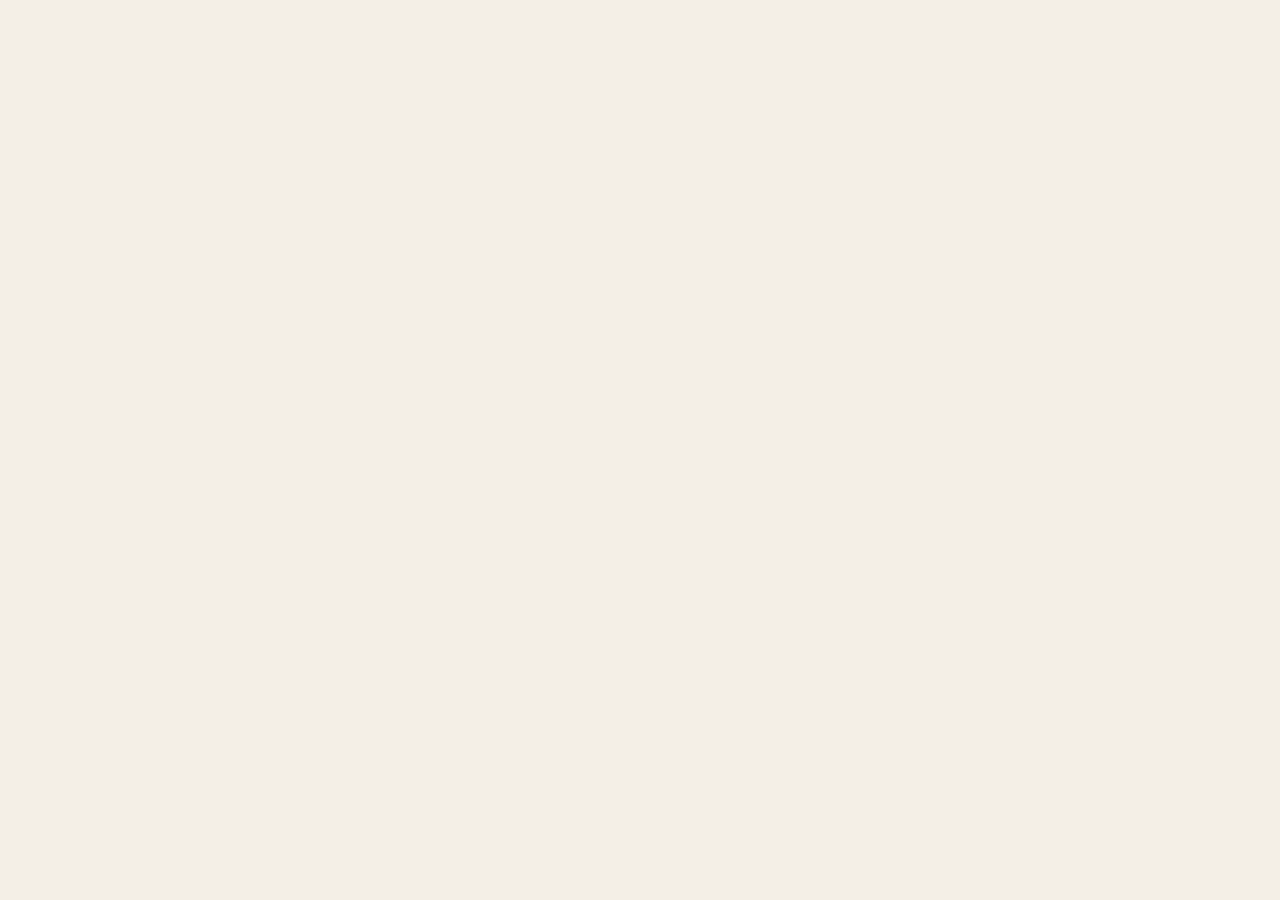
==== app/index.html @ 87060738 "Trip Brochure: an offline itinerary app kit — the brochure page, a standalone builder, a sample trip" ====
<!doctype html>
<html lang="en">
<head>
<meta charset="utf-8">
<meta name="viewport" content="width=device-width, initial-scale=1, viewport-fit=cover">
<meta name="color-scheme" content="light dark">
<meta name="theme-color" content="#f4efe6">
<title>Trip</title>
<link rel="manifest" href="manifest.webmanifest">
<link rel="apple-touch-icon" href="icon.png">
<meta name="apple-mobile-web-app-capable" content="yes">
<meta name="apple-mobile-web-app-status-bar-style" content="black-translucent">
<link rel="stylesheet" href="fonts.css">
<link rel="stylesheet" href="app.css">
</head>
<body>
<header id="bar" aria-hidden="true">
  <button id="bar-title" type="button"></button>
  <button id="bar-today" type="button" hidden>Now</button>
</header>
<main id="app"></main>
<div id="viewer" hidden role="dialog" aria-modal="true">
  <div class="v-top">
    <div class="v-head"><div class="v-kicker"></div><div class="v-title"></div></div>
    <button class="v-close" type="button" aria-label="Close">
      <svg viewBox="0 0 24 24" width="22" height="22"><path d="M6 6l12 12M18 6L6 18" stroke="currentColor" stroke-width="2" stroke-linecap="round"/></svg>
    </button>
  </div>
  <div class="v-body"></div>
</div>
<div id="toast" hidden></div>
<div id="driver" hidden role="dialog" aria-modal="true"></div>
<script src="data.js"></script>
<script src="app.js"></script>
</body>
</html>
---- app/fonts.css ----
/* latin-ext */
@font-face {
  font-family: 'Instrument Serif';
  font-style: italic;
  font-weight: 400;
  font-display: swap;
  src: url(fonts/instrument-59d106aa7a.woff2) format('woff2');
  unicode-range: U+0100-02BA, U+02BD-02C5, U+02C7-02CC, U+02CE-02D7, U+02DD-02FF, U+0304, U+0308, U+0329, U+1D00-1DBF, U+1E00-1E9F, U+1EF2-1EFF, U+2020, U+20A0-20AB, U+20AD-20C4, U+2113, U+2C60-2C7F, U+A720-A7FF;
}
/* latin */
@font-face {
  font-family: 'Instrument Serif';
  font-style: italic;
  font-weight: 400;
  font-display: swap;
  src: url(fonts/instrument-4168286656.woff2) format('woff2');
  unicode-range: U+0000-00FF, U+0131, U+0152-0153, U+02BB-02BC, U+02C6, U+02DA, U+02DC, U+0304, U+0308, U+0329, U+2000-206F, U+20AC, U+2122, U+2191, U+2193, U+2212, U+2215, U+FEFF, U+FFFD;
}
/* latin-ext */
@font-face {
  font-family: 'Instrument Serif';
  font-style: normal;
  font-weight: 400;
  font-display: swap;
  src: url(fonts/instrument-7cd6b87146.woff2) format('woff2');
  unicode-range: U+0100-02BA, U+02BD-02C5, U+02C7-02CC, U+02CE-02D7, U+02DD-02FF, U+0304, U+0308, U+0329, U+1D00-1DBF, U+1E00-1E9F, U+1EF2-1EFF, U+2020, U+20A0-20AB, U+20AD-20C4, U+2113, U+2C60-2C7F, U+A720-A7FF;
}
/* latin */
@font-face {
  font-family: 'Instrument Serif';
  font-style: normal;
  font-weight: 400;
  font-display: swap;
  src: url(fonts/instrument-03435c642a.woff2) format('woff2');
  unicode-range: U+0000-00FF, U+0131, U+0152-0153, U+02BB-02BC, U+02C6, U+02DA, U+02DC, U+0304, U+0308, U+0329, U+2000-206F, U+20AC, U+2122, U+2191, U+2193, U+2212, U+2215, U+FEFF, U+FFFD;
}

@font-face {
  font-family: 'Shippori Mincho';
  font-style: normal;
  font-weight: 600;
  font-display: swap;
  src: url(fonts/mincho-fd8d58bfab.woff2) format('woff2');
  unicode-range: U+4eac, U+56fd, U+5927, U+5948, U+65c5, U+65e5, U+672c, U+6771, U+6839, U+7bb1, U+826f, U+90fd, U+962a, U+97d3;
}

@font-face {
  font-family: 'Nanum Myeongjo';
  font-style: normal;
  font-weight: 700;
  font-display: swap;
  src: url(fonts/myeongjo-f2c684f9a2.woff2) format('woff2');
  unicode-range: U+1100, U+1109, U+110b, U+1112, U+1161, U+1165, U+116e, U+11a8, U+11ab, U+11af, U+ac00-ac01, U+ac04, U+ac08, U+ac70-ac71, U+ac74, U+ac78, U+ad6c-ad6d, U+ad70, U+ad74, U+c0ac-c0ad, U+c0b0, U+c0b4, U+c11c-c11d, U+c120, U+c124, U+c218-c219, U+c21c, U+c220, U+c544-c545, U+c548, U+c54c, U+c5b4-c5b5, U+c5b8, U+c5bc, U+c6b0-c6b1, U+c6b4, U+c6b8, U+d558-d559, U+d55c, U+d560, U+d5c8-d5c9, U+d5cc, U+d5d0, U+d6c4-d6c5, U+d6c8, U+d6cc;
}
---- app/app.css ----
/* Japan & Korea — the family's itinerary as a printed travel brochure: washi paper, ink, one vermilion accent,
   a serif for the headlines and the system's own sans for everything you read on the day. */
:root {
  --paper: #f4efe6; --paper-2: #ece5d8; --card: #fbf8f2; --ink: #1d1a16; --ink-2: #55504a; --ink-3: #8a8378; --rule: #ddd3c2;
  --accent: #b8432c; --good: #4d7a55; --shadow: 0 1px 2px rgba(60, 40, 10, .06), 0 8px 24px -12px rgba(60, 40, 10, .18);
  --serif: "Instrument Serif", ui-serif, "Iowan Old Style", Georgia, serif;
  --sans: -apple-system, BlinkMacSystemFont, "SF Pro Text", system-ui, "Segoe UI", Roboto, sans-serif;
  --mincho: "Shippori Mincho", "Hiragino Mincho ProN", "Yu Mincho", serif;
  --myeongjo: "Nanum Myeongjo", "AppleMyungjo", serif;
  --gutter: 20px; --top: env(safe-area-inset-top, 0px);
  color-scheme: light;
}
@media (prefers-color-scheme: dark) {
  :root { --paper: #141311; --paper-2: #1c1a17; --card: #1d1b18; --ink: #efe9df; --ink-2: #bdb5a8; --ink-3: #8a8378; --rule: #34302a;
          --accent: #e0694f; --good: #7fb487; --shadow: 0 1px 2px rgba(0,0,0,.3), 0 10px 28px -14px rgba(0,0,0,.7); color-scheme: dark; }
}
* { box-sizing: border-box; }
html { -webkit-text-size-adjust: 100%; background: var(--paper); }
body { margin: 0; background: var(--paper); color: var(--ink); font: 16px/1.5 var(--sans); -webkit-font-smoothing: antialiased;
       -webkit-tap-highlight-color: transparent; overflow-x: hidden; }
button { font: inherit; color: inherit; background: none; border: 0; padding: 0; cursor: pointer; }
a { color: inherit; }
img { display: block; max-width: 100%; }
.wrap { max-width: 720px; margin: 0 auto; padding: 0 var(--gutter); }
.kicker { font: 600 11px/1.3 var(--sans); letter-spacing: .16em; text-transform: uppercase; color: var(--ink-3); }

/* --- the cover ------------------------------------------------------------------------------------------------ */
.cover { position: relative; height: 100vh; height: 100svh; min-height: 620px; max-height: 1100px; color: #fff; overflow: hidden; background: #2a1d14; }
.cover img { position: absolute; inset: 0; width: 100%; height: 100%; object-fit: cover; transform: scale(1.04); animation: drift 24s ease-out forwards; }
@keyframes drift { to { transform: scale(1); } }
.cover::after { content: ""; position: absolute; inset: 0;
  background: linear-gradient(180deg, rgba(20,12,6,.45) 0%, rgba(20,12,6,0) 22%, rgba(20,12,6,0) 42%, rgba(20,12,6,.55) 70%, rgba(20,12,6,.86) 100%); }
.cover .in { position: absolute; left: 0; right: 0; bottom: 0; z-index: 1; padding: 0 var(--gutter) calc(28px + env(safe-area-inset-bottom, 0px)); max-width: 760px; margin: 0 auto; }
.cover .top { position: absolute; z-index: 1; top: calc(var(--top) + 18px); left: var(--gutter); right: var(--gutter); display: flex; justify-content: space-between; align-items: flex-start; }
.cover .top .kicker { color: rgba(255,255,255,.86); }
.cover .seal { font: 600 15px/1 var(--mincho); writing-mode: vertical-rl; letter-spacing: .3em; color: #fff; background: var(--accent); padding: 10px 6px; border-radius: 3px;
               box-shadow: 0 4px 14px rgba(0,0,0,.25); }
.cover h1 { font: 400 clamp(58px, 17vw, 112px)/.9 var(--serif); letter-spacing: -.02em; margin: 0 0 14px; text-shadow: 0 2px 30px rgba(0,0,0,.35); }
.cover h1 i { font-style: italic; color: #f3d9b8; }
.cover .dates { font: 400 21px/1.3 var(--serif); font-style: italic; color: rgba(255,255,255,.92); margin-bottom: 4px; }
.cover .who { font-size: 14px; color: rgba(255,255,255,.78); letter-spacing: .02em; }
.status { display: inline-flex; align-items: center; gap: 8px; margin-top: 18px; padding: 8px 14px 8px 12px; border-radius: 999px; font-size: 14px; font-weight: 600;
          background: rgba(255,255,255,.16); -webkit-backdrop-filter: blur(14px) saturate(1.4); backdrop-filter: blur(14px) saturate(1.4); border: 1px solid rgba(255,255,255,.28); }
.status::before { content: ""; width: 8px; height: 8px; border-radius: 50%; background: #ffb38a; box-shadow: 0 0 0 4px rgba(255,179,138,.25); }
.route { display: flex; margin: 26px 0 0; padding: 18px 0 0; border-top: 1px solid rgba(255,255,255,.22); gap: 0; list-style: none; }
.route li { flex: 1 1 0; min-width: 0; position: relative; }
.route button { display: block; width: 100%; text-align: left; color: #fff; padding-right: 6px; }
.route .n { font: 400 22px/1 var(--serif); display: block; white-space: nowrap; overflow: hidden; text-overflow: ellipsis; }
.route .d { font-size: 11px; letter-spacing: .08em; text-transform: uppercase; color: rgba(255,255,255,.7); }
.route li::before { content: ""; display: block; width: 7px; height: 7px; border-radius: 50%; background: var(--c); margin-bottom: 9px; box-shadow: 0 0 0 3px rgba(255,255,255,.18); }

/* --- the bar that follows you down ------------------------------------------------------------------------------- */
#bar { position: fixed; z-index: 20; top: 0; left: 0; right: 0; padding: calc(var(--top) + 8px) var(--gutter) 10px; display: flex; align-items: center; gap: 12px;
       background: color-mix(in srgb, var(--paper) 82%, transparent); -webkit-backdrop-filter: blur(18px) saturate(1.6); backdrop-filter: blur(18px) saturate(1.6);
       border-bottom: 1px solid color-mix(in srgb, var(--rule) 70%, transparent); transform: translateY(-110%); transition: transform .35s cubic-bezier(.2,.8,.2,1); }
#bar.on { transform: none; }
#bar-title { font: 400 22px/1.1 var(--serif); text-align: left; flex: 1; min-width: 0; white-space: nowrap; overflow: hidden; text-overflow: ellipsis; }
#bar-title small { font: 500 12px var(--sans); color: var(--ink-3); margin-left: 8px; letter-spacing: .02em; }
#bar-today { font-size: 13px; font-weight: 600; padding: 7px 14px; border-radius: 999px; background: var(--ink); color: var(--paper); }

/* --- an introduction under the cover ----------------------------------------------------------------------------- */
.intro { padding-top: 44px; padding-bottom: 10px; }      /* top and bottom only: the sides are .wrap's gutter */
.intro p { font: 400 25px/1.32 var(--serif); margin: 0; color: var(--ink); }
.intro p em { color: var(--accent); }
.glance { display: grid; grid-template-columns: repeat(3, 1fr); gap: 1px; margin: 28px 0 0; background: var(--rule); border: 1px solid var(--rule); border-radius: 14px; overflow: hidden; }
.glance div { background: var(--card); padding: 14px 12px; }
.glance b { display: block; font: 400 30px/1 var(--serif); }
.glance span { font-size: 12px; color: var(--ink-3); }

/* --- a city: its chapter ---------------------------------------------------------------------------------------- */
.chapter { padding-top: 56px; }
.hero { position: relative; margin: 0; height: min(62vh, 520px); min-height: 360px; overflow: hidden; color: #fff; background: var(--c); }
.hero img { position: absolute; inset: 0; width: 100%; height: 100%; object-fit: cover; }
.hero::after { content: ""; position: absolute; inset: 0; background: linear-gradient(180deg, rgba(0,0,0,0) 35%, rgba(0,0,0,.18) 55%, rgba(0,0,0,.72) 100%); }
.hero .in { position: absolute; z-index: 1; left: 0; right: 0; bottom: 0; padding: 0 var(--gutter) 24px; max-width: 760px; margin: 0 auto; }
.hero .kicker { color: rgba(255,255,255,.85); margin-bottom: 8px; }
.hero h2 { font: 400 clamp(56px, 16vw, 96px)/.92 var(--serif); margin: 0; letter-spacing: -.015em; text-shadow: 0 2px 24px rgba(0,0,0,.3); }
.hero .sub { font: italic 400 19px/1.3 var(--serif); color: rgba(255,255,255,.9); margin-top: 6px; }
.hero .native { position: absolute; z-index: 1; right: calc(var(--gutter) - 4px); top: 22px; writing-mode: vertical-rl; font: 600 40px/1 var(--mincho); letter-spacing: .12em;
                color: rgba(255,255,255,.92); text-shadow: 0 2px 18px rgba(0,0,0,.35); }
.hero .native.ko { font-family: var(--myeongjo); writing-mode: horizontal-tb; font-size: 34px; letter-spacing: .04em; }
.hero .nights { position: absolute; z-index: 1; left: var(--gutter); top: 22px; font-size: 12px; font-weight: 600; letter-spacing: .08em; text-transform: uppercase; padding: 6px 11px;
                border-radius: 999px; background: rgba(0,0,0,.28); -webkit-backdrop-filter: blur(10px); backdrop-filter: blur(10px); border: 1px solid rgba(255,255,255,.25); }
.lede { font: 400 22px/1.38 var(--serif); margin: 26px 0 0; }
.lede::first-letter { font-size: 1.05em; }

/* the hotel, as a card with a ribbon in the city's colour */
.stay { margin: 26px 0 6px; background: var(--card); border-radius: 18px; box-shadow: var(--shadow); padding: 20px 20px 18px; position: relative; overflow: hidden; }
.stay::before { content: ""; position: absolute; left: 0; top: 0; bottom: 0; width: 4px; background: var(--c); }
.stay h3 { font: 400 27px/1.1 var(--serif); margin: 6px 0 4px; }
.stay .room { color: var(--ink-2); font-size: 15px; }
.stay .blurb { color: var(--ink-2); font-size: 15px; margin: 10px 0 0; }
.stay .dates { display: flex; gap: 24px; margin-top: 16px; padding-top: 14px; border-top: 1px solid var(--rule); }
.stay .dates b { display: block; font: 400 22px/1.1 var(--serif); }
.stay .dates span { font-size: 12px; color: var(--ink-3); letter-spacing: .04em; text-transform: uppercase; }

/* --- getting there: the journeys between cities ------------------------------------------------------------------ */
.journey { padding-top: 54px; }
.journey .band { display: flex; align-items: center; gap: 14px; }
.journey .band .ico { flex: none; width: 46px; height: 46px; border-radius: 50%; display: grid; place-items: center; color: var(--paper); background: var(--ink); }
.journey .band .ico svg { width: 22px; height: 22px; }
.journey h2 { font: 400 34px/1.05 var(--serif); margin: 2px 0 0; }

/* --- a day ------------------------------------------------------------------------------------------------------ */
.day { margin-top: 34px; scroll-margin-top: calc(var(--top) + 64px); }
.dayhead { display: flex; align-items: baseline; gap: 12px; padding-bottom: 10px; border-bottom: 1px solid var(--ink); }
.dayhead .num { font: 400 15px/1 var(--serif); font-style: italic; color: var(--accent); white-space: nowrap; }
.dayhead h3 { font: 400 25px/1.1 var(--serif); margin: 0; flex: 1; }
.dayhead .today { font-size: 11px; font-weight: 700; letter-spacing: .1em; text-transform: uppercase; color: var(--paper); background: var(--accent); padding: 3px 8px; border-radius: 4px; }
.day.past { opacity: .62; }

/* --- an event --------------------------------------------------------------------------------------------------- */
.ev { scroll-margin-top: calc(var(--top) + 64px); display: grid; grid-template-columns: 62px 1fr; gap: 0 14px; padding: 20px 0; border-bottom: 1px solid var(--rule); position: relative; }
.ev:last-child { border-bottom: 0; }
.ev .main { min-width: 0; }
.ev .time { font-variant-numeric: tabular-nums; padding-top: 3px; }
.ev .time b { display: block; font-size: 16px; font-weight: 650; letter-spacing: -.01em; }
.ev .time b small { font-size: 10px; font-weight: 600; letter-spacing: .04em; margin-left: 1px; color: var(--ink-2); }
.ev .time span { display: block; font-size: 12px; color: var(--ink-3); margin-top: 2px; }
.ev .time .ico { margin-top: 10px; width: 26px; height: 26px; border-radius: 50%; display: grid; place-items: center; background: var(--paper-2); color: var(--c, var(--ink-2)); }
.ev .time .ico svg { width: 15px; height: 15px; }
.ev .pic { grid-column: 2; margin: 0 0 14px; border-radius: 14px; overflow: hidden; aspect-ratio: 3 / 2; background: var(--paper-2); }
.ev .pic img { width: 100%; height: 100%; object-fit: cover; }
.ev h4 { font: 600 18px/1.28 var(--sans); letter-spacing: -.01em; margin: 0; }
.ev .place { font-size: 14px; color: var(--ink-3); margin-top: 3px; }
.ev .place a { text-decoration: none; color: inherit; border-bottom: 1px dotted var(--ink-3); }
.ev .blurb { font-size: 15px; color: var(--ink-2); margin: 9px 0 0; }
.ev .tags { display: flex; gap: 6px; flex-wrap: wrap; align-items: center; margin-top: 10px; }
.tag { font-size: 11px; font-weight: 650; letter-spacing: .06em; text-transform: uppercase; padding: 3px 8px; border-radius: 5px; color: var(--ink-2); background: var(--paper-2); }
.tag.booked { color: var(--good); background: color-mix(in srgb, var(--good) 13%, transparent); }
.tag.critical { color: var(--accent); background: color-mix(in srgb, var(--accent) 12%, transparent); }
.dir { margin-left: auto; display: inline-flex; align-items: center; gap: 6px; padding: 5px 12px 5px 9px; border-radius: 999px; font-size: 13px; font-weight: 600;
       text-decoration: none; color: var(--ink); background: var(--card); border: 1px solid var(--rule); box-shadow: 0 1px 2px rgba(60,40,10,.06); }
.dir svg { width: 17px; height: 17px; color: #1a73e8; flex: none; }
.dir:active { transform: scale(.97); background: var(--paper-2); }
.stay .go { margin-top: 14px; display: flex; } .stay .go .go-ways { margin-left: 0; }
.go-ways { margin-left: auto; display: inline-flex; gap: 6px; flex-wrap: wrap; justify-content: flex-end; }
.go-ways .dir { margin-left: 0; }
.dir.alt { font-weight: 550; color: var(--ink-2); padding: 5px 11px; }
/* offline: a little map, and the place in its own script */
.where { margin: 16px 0 0; border-radius: 14px; overflow: hidden; background: var(--card); border: 1px solid color-mix(in srgb, var(--rule) 70%, transparent); box-shadow: var(--shadow); }
.where .map { display: block; aspect-ratio: 32 / 15; background: var(--paper-2); }
.where .map img { width: 100%; height: 100%; object-fit: cover; }
@media (prefers-color-scheme: dark) { .where .map img { filter: brightness(.86) contrast(1.05); } }
.where .local { display: flex; align-items: center; gap: 12px; padding: 11px 14px 12px; }
.where .local div { flex: 1; min-width: 0; }
.where .local span { display: block; font-size: 10.5px; font-weight: 650; letter-spacing: .1em; text-transform: uppercase; color: var(--ink-3); }
.where .local b { display: block; font: 600 17px/1.3 var(--mincho); margin-top: 2px; }
.where .local b:lang(ko) { font-family: var(--myeongjo); }
.where .local small { display: block; font-size: 12.5px; color: var(--ink-2); margin-top: 2px; line-height: 1.35; }
.where .show { flex: none; font-size: 12.5px; font-weight: 650; padding: 7px 12px; border-radius: 999px; background: var(--ink); color: var(--paper); }
#driver { position: fixed; inset: 0; z-index: 60; background: #fff; color: #111; display: flex; align-items: center; justify-content: center; padding: 28px; }
#driver[hidden] { display: none; }
#driver .x { position: absolute; top: calc(var(--top) + 12px); right: 16px; width: 44px; height: 44px; border-radius: 50%; background: #eee; font-size: 28px; line-height: 1; color: #333; }
#driver .card { text-align: center; max-width: 640px; }
#driver b { display: block; font: 700 clamp(34px, 11vw, 64px)/1.2 "Hiragino Sans", "Apple SD Gothic Neo", system-ui, sans-serif; }
#driver p { font: 500 clamp(19px, 5.5vw, 28px)/1.45 "Hiragino Sans", "Apple SD Gothic Neo", system-ui, sans-serif; margin: 18px 0 0; }
#driver small { display: block; margin-top: 18px; font-size: 15px; color: #777; }
#driver .please { margin-top: 30px; font: 600 22px/1.3 "Hiragino Sans", "Apple SD Gothic Neo", system-ui, sans-serif; color: #b8432c; }
.tag.now { color: var(--paper); background: var(--accent); }
.ev.now::before, .ev.next::before { content: ""; position: absolute; left: -12px; top: 22px; bottom: 22px; width: 3px; border-radius: 2px; background: var(--accent); }
.ev.next::before { background: color-mix(in srgb, var(--accent) 40%, transparent); }
.ev.done { opacity: .55; }

/* facts: label above value, two to a row where there is room */
.facts { display: grid; grid-template-columns: repeat(auto-fill, minmax(118px, 1fr)); gap: 12px 16px; margin: 14px 0 0; padding: 14px 0 0; border-top: 1px dashed var(--rule); }
.facts div { min-width: 0; }
.facts dt { font-size: 10.5px; font-weight: 650; letter-spacing: .1em; text-transform: uppercase; color: var(--ink-3); }
.facts dd { margin: 2px 0 0; font-size: 14.5px; line-height: 1.35; overflow-wrap: anywhere; }
.facts .wide { grid-column: 1 / -1; }
.facts .code { white-space: normal; overflow-wrap: anywhere; font: 600 14px/1.35 ui-monospace, "SF Mono", Menlo, monospace; letter-spacing: .02em; text-align: left; }
.facts .code::after { content: " ⧉"; color: var(--ink-3); font-weight: 400; }
.notes { margin-top: 12px; font-size: 13.5px; color: var(--ink-3); }
.notes summary { cursor: pointer; list-style: none; font-weight: 600; font-size: 12px; letter-spacing: .06em; text-transform: uppercase; }
.notes summary::-webkit-details-marker { display: none; }
.notes summary::before { content: "＋ "; }
.notes[open] summary::before { content: "－ "; }
.notes p { white-space: pre-wrap; margin: 8px 0 0; color: var(--ink-2); }

/* the confirmations, as a row of little papers */
.docs { display: flex; gap: 10px; overflow-x: auto; margin: 14px calc(-1 * var(--gutter)) 0 0; padding: 2px var(--gutter) 6px 0; scrollbar-width: none; -webkit-overflow-scrolling: touch; }
.docs::-webkit-scrollbar { display: none; }
.doc { flex: none; width: 128px; text-align: left; background: var(--card); border-radius: 10px; box-shadow: var(--shadow); overflow: hidden; border: 1px solid color-mix(in srgb, var(--rule) 60%, transparent); }
.doc .t { height: 116px; background: #fff center top / cover no-repeat; border-bottom: 1px solid var(--rule); }
.doc .mail { height: 116px; padding: 12px 11px; background: linear-gradient(180deg, #fff, #f8f5ef); color: #2a2622; display: flex; flex-direction: column; gap: 6px; border-bottom: 1px solid var(--rule); }
.doc .mail svg { width: 20px; height: 20px; color: var(--accent); flex: none; }
.doc .mail b { font-size: 11.5px; line-height: 1.3; display: -webkit-box; -webkit-line-clamp: 4; -webkit-box-orient: vertical; overflow: hidden; font-weight: 600; }
.doc .cap { padding: 7px 10px 8px; font-size: 11.5px; line-height: 1.3; color: var(--ink-2); white-space: nowrap; overflow: hidden; text-overflow: ellipsis; }

/* --- the end page ------------------------------------------------------------------------------------------------ */
.end { margin-top: 80px; padding: 56px 0 calc(48px + env(safe-area-inset-bottom, 0px)); background: var(--paper-2); text-align: center; }
.end .mark { font: 600 30px/1 var(--mincho); color: var(--accent); letter-spacing: .2em; }
.end h2 { font: 400 40px/1.05 var(--serif); margin: 14px 0 6px; }
.end p { color: var(--ink-2); margin: 0; }
.end .credits { margin: 36px auto 0; max-width: 560px; text-align: left; font-size: 12px; color: var(--ink-3); columns: 2 220px; column-gap: 24px; }
.end .credits div { break-inside: avoid; margin-bottom: 6px; }
.end .build { margin-top: 26px; font-size: 12px; color: var(--ink-3); }
.end .build button { text-decoration: underline; text-underline-offset: 2px; }

/* --- the dock: the route at the bottom of the screen, a rider on its line --------------------------------------- */
#dock { position: fixed; z-index: 25; left: 50%; bottom: calc(10px + env(safe-area-inset-bottom, 0px)); width: min(calc(100% - 24px), 540px); height: 64px;
        transform: translate(-50%, 140%) scale(.96); opacity: 0; pointer-events: none; border-radius: 22px;
        background: color-mix(in srgb, var(--card) 86%, transparent); -webkit-backdrop-filter: blur(22px) saturate(1.7); backdrop-filter: blur(22px) saturate(1.7);
        border: 1px solid color-mix(in srgb, var(--rule) 80%, transparent);
        box-shadow: 0 1px 0 rgba(255,255,255,.5) inset, 0 18px 40px -16px rgba(40, 25, 5, .38), 0 4px 12px -6px rgba(40, 25, 5, .18);
        transition: transform .55s cubic-bezier(.2, .9, .25, 1.15), opacity .3s ease; }
#dock.on { transform: translate(-50%, 0) scale(1); opacity: 1; pointer-events: auto; }
#dock ol { list-style: none; margin: 0; padding: 0 6px; display: flex; height: 100%; position: relative; }
#dock li { flex: 1 1 0; min-width: 0; }
#dock li button { width: 100%; height: 100%; display: flex; flex-direction: column; align-items: center; padding-top: 15px; }
#dock li i { width: 9px; height: 9px; border-radius: 50%; background: var(--paper); border: 2px solid var(--c); transition: transform .35s cubic-bezier(.2,.9,.25,1.3), background .3s; }
#dock li span { margin-top: 8px; font: 400 17px/1 var(--serif); color: var(--ink-3); white-space: nowrap; transition: color .3s, transform .35s cubic-bezier(.2,.9,.25,1.3); }
#dock li.here span { color: var(--ink); transform: translateY(-1px) scale(1.06); }
#dock li.here i { background: var(--c); transform: scale(1.35); }
/* the dock enters with its stops one after another */
#dock li { opacity: 0; transform: translateY(8px); transition: opacity .4s ease, transform .5s cubic-bezier(.2,.9,.25,1.2); }
#dock.on li { opacity: 1; transform: none; }
#dock.on li:nth-child(2) { transition-delay: .04s; } #dock.on li:nth-child(3) { transition-delay: .08s; }
#dock.on li:nth-child(4) { transition-delay: .12s; } #dock.on li:nth-child(5) { transition-delay: .16s; } #dock.on li:nth-child(6) { transition-delay: .2s; }
#dock .track { position: absolute; top: 19.5px; height: 2px; border-radius: 1px; background: color-mix(in srgb, var(--ink-3) 28%, transparent); }
#dock .fill { position: absolute; left: 0; top: 0; bottom: 0; width: 0; border-radius: 1px; background-repeat: no-repeat; }
#dock .rider { position: absolute; z-index: 1; left: 0; top: 20.5px; width: 0; height: 0; will-change: transform; pointer-events: none; }
#dock .rider .ico { position: absolute; left: -6px; top: -6px; width: 12px; height: 12px; border-radius: 50%; display: grid; place-items: center;
                     background: var(--c); color: #fff; box-shadow: 0 0 0 3px color-mix(in srgb, var(--c) 22%, transparent);
                     transition: all .35s cubic-bezier(.2,.9,.25,1.3); overflow: hidden; }
#dock .rider .ico svg { width: 14px; height: 14px; opacity: 0; transform: scale(.4); transition: opacity .25s, transform .35s cubic-bezier(.2,.9,.25,1.3); }
#dock .rider.moving .ico { left: -13px; top: -13px; width: 26px; height: 26px; background: var(--ink); color: var(--paper);
                           box-shadow: 0 0 0 3px color-mix(in srgb, var(--card) 85%, transparent), 0 4px 10px -2px rgba(0,0,0,.3); }
#dock .rider.moving .ico svg { opacity: 1; transform: none; animation: swap .4s cubic-bezier(.2,.9,.25,1.4); }
@keyframes swap { from { opacity: 0; transform: scale(.3) rotate(-20deg); } }      /* a change of vehicle pops in */
.end { padding-bottom: calc(110px + env(safe-area-inset-bottom, 0px)); }
@media (prefers-reduced-motion: reduce) { #dock, #dock li, #dock .rider .ico, #dock li span { transition: none; } }

/* --- the viewer: one confirmation, full screen -------------------------------------------------------------------- */
#viewer { position: fixed; inset: 0; z-index: 40; background: var(--paper); display: flex; flex-direction: column; animation: up .28s cubic-bezier(.2,.8,.2,1); }
@keyframes up { from { transform: translateY(24px); opacity: 0; } }
#viewer[hidden] { display: none; }
.v-top { display: flex; align-items: center; gap: 12px; padding: calc(var(--top) + 10px) var(--gutter) 12px; border-bottom: 1px solid var(--rule); background: var(--paper); }
.v-head { flex: 1; min-width: 0; }
.v-kicker { font-size: 11px; font-weight: 650; letter-spacing: .12em; text-transform: uppercase; color: var(--ink-3); white-space: nowrap; overflow: hidden; text-overflow: ellipsis; }
.v-title { font: 400 21px/1.2 var(--serif); white-space: nowrap; overflow: hidden; text-overflow: ellipsis; }
.v-close { flex: none; width: 38px; height: 38px; border-radius: 50%; display: grid; place-items: center; background: var(--paper-2); }
.v-body { flex: 1; overflow: auto; -webkit-overflow-scrolling: touch; padding: 16px 0 calc(30px + env(safe-area-inset-bottom, 0px)); }
.v-body .frame { margin: 0 var(--gutter) 16px; background: #fff; border-radius: 12px; overflow: hidden; box-shadow: var(--shadow); position: relative; }
.v-body iframe { border: 0; display: block; transform-origin: 0 0; background: #fff; }
.v-body .page { margin: 0 var(--gutter) 16px; border-radius: 12px; overflow: hidden; box-shadow: var(--shadow); background: #fff; }
.v-body .page img { width: 100%; }
.v-body .page.zoom { overflow: auto; }
.v-body .page.zoom img { width: 220%; max-width: none; }
.v-body .lang { display: flex; margin: 0 var(--gutter) 14px; padding: 3px; border-radius: 12px; background: var(--paper-2); }
.v-body .lang button { flex: 1; padding: 8px 10px; border-radius: 9px; font-size: 14px; font-weight: 600; color: var(--ink-2); }
.v-body .lang button small { font-weight: 500; color: var(--ink-3); margin-left: 3px; }
.v-body .lang button.on { background: var(--card); color: var(--ink); box-shadow: 0 1px 3px rgba(0,0,0,.12); }
.v-body .meta { margin: 4px var(--gutter) 0; font-size: 13px; color: var(--ink-3); }
.v-body .meta a { color: var(--ink-2); }
.v-body .label { margin: 4px var(--gutter) 10px; }

#toast { position: fixed; z-index: 50; left: 50%; bottom: calc(24px + env(safe-area-inset-bottom, 0px)); transform: translateX(-50%); background: var(--ink); color: var(--paper);
         padding: 11px 16px; border-radius: 14px; font-size: 14px; font-weight: 550; box-shadow: 0 10px 30px rgba(0,0,0,.25); display: flex; gap: 14px; align-items: center; max-width: calc(100% - 32px); }
#toast[hidden] { display: none; }
#toast button { color: var(--accent); font-weight: 700; filter: brightness(1.4); }

@media (min-width: 760px) {
  :root { --gutter: 32px; }
  .ev { grid-template-columns: 84px 1fr; }
  .ev.has-pic .main { display: grid; grid-template-columns: minmax(0, 1fr) 236px; column-gap: 22px; align-content: start; }
  .ev.has-pic .main > * { grid-column: 1; }
  .ev.has-pic .main > .pic { grid-column: 2; grid-row: 1 / span 12; margin: 4px 0 0; aspect-ratio: 4 / 3; align-self: start; }
}
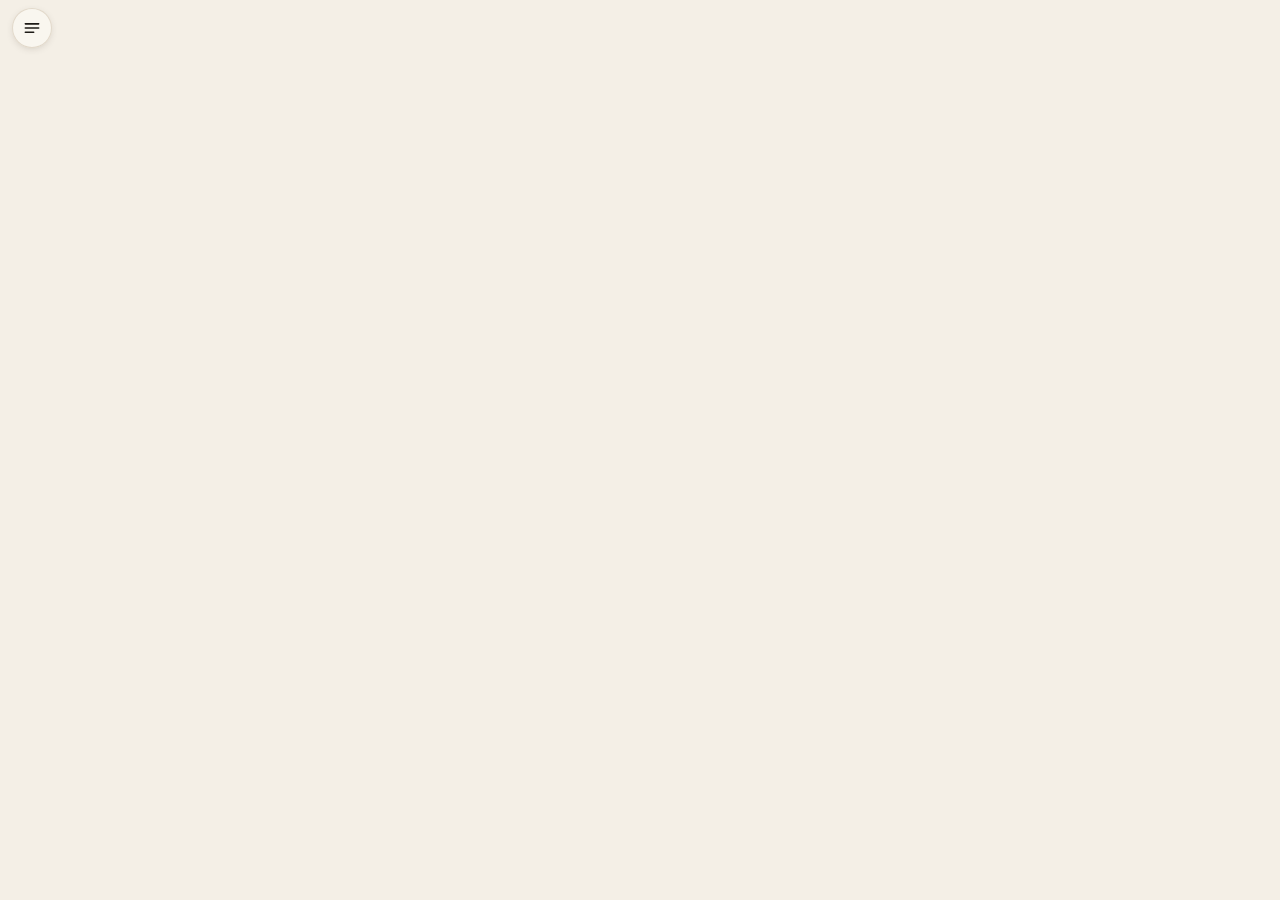
==== commit 66ada2b7: "Views: a menu (☰) of other looks at the trip, each with its own #address, and the first one — the we" ====
--- a/app/index.html
+++ b/app/index.html
@@ -14,11 +14,14 @@
 <link rel="stylesheet" href="app.css">
 </head>
 <body>
+<button id="menu-btn" type="button" aria-label="Menu" aria-expanded="false"><svg viewBox="0 0 24 24" aria-hidden="true"><path d="M4 7h16M4 12h16M4 17h10"/></svg></button>
+<div id="menu" hidden><div class="scrim"></div><nav class="panel" aria-label="Views"></nav></div>
 <header id="bar" aria-hidden="true">
   <button id="bar-title" type="button"></button>
   <button id="bar-today" type="button" hidden>Now</button>
 </header>
 <main id="app"></main>
+<main id="alt" hidden></main>
 <div id="viewer" hidden role="dialog" aria-modal="true">
   <div class="v-top">
     <div class="v-head"><div class="v-kicker"></div><div class="v-title"></div></div>
--- a/app/app.css
+++ b/app/app.css
@@ -106,6 +106,18 @@
 .dayhead { display: flex; align-items: baseline; gap: 12px; padding-bottom: 10px; border-bottom: 1px solid var(--ink); }
 .dayhead .num { font: 400 15px/1 var(--serif); font-style: italic; color: var(--accent); white-space: nowrap; }
 .dayhead h3 { font: 400 25px/1.1 var(--serif); margin: 0; flex: 1; }
+.dayhead .num { order: 0; } .dayhead h3 { order: 1; } .dayhead { flex-wrap: wrap; row-gap: 6px; }
+.dayhead .num { order: 0; } .dayhead h3 { order: 1; } .dayhead .today { order: 2; }
+.wx { order: 3; flex-basis: 100%; display: flex; flex-wrap: wrap; gap: 4px 18px; font-size: 13px; color: var(--ink-2); }
+.wx .w { display: inline-flex; align-items: baseline; gap: 5px; white-space: nowrap; }
+.wx svg { width: 17px; height: 17px; align-self: center; fill: none; stroke: currentColor; stroke-width: 1.7; stroke-linecap: round; stroke-linejoin: round; color: var(--ink-2); }
+.wx i { font-style: normal; color: var(--ink-3); }
+.wx b { font-weight: 650; color: var(--ink); font-variant-numeric: tabular-nums; }
+.wx small { color: var(--ink-3); font-variant-numeric: tabular-nums; }
+.wx em { font-style: normal; font-size: 11.5px; font-weight: 650; color: #3f6f9a; background: color-mix(in srgb, #3f6f9a 12%, transparent); padding: 1px 6px; border-radius: 4px; }
+.wx .word { color: var(--ink-3); }
+@media (prefers-color-scheme: dark) { .wx em { color: #8fb8dc; background: color-mix(in srgb, #8fb8dc 14%, transparent); } }
+@media (max-width: 420px) { .wx .word { display: none; } }
 .dayhead .today { font-size: 11px; font-weight: 700; letter-spacing: .1em; text-transform: uppercase; color: var(--paper); background: var(--accent); padding: 3px 8px; border-radius: 4px; }
 .day.past { opacity: .62; }
 
@@ -267,3 +279,98 @@
   .ev.has-pic .main > * { grid-column: 1; }
   .ev.has-pic .main > .pic { grid-column: 2; grid-row: 1 / span 12; margin: 4px 0 0; aspect-ratio: 4 / 3; align-self: start; }
 }
+
+/* --- the menu (☰): views of the trip ---------------------------------------------------------------------------- */
+#menu-btn { position: fixed; z-index: 26; top: calc(var(--top) + 8px); left: 12px; width: 40px; height: 40px; border-radius: 50%; display: grid; place-items: center;
+            color: var(--ink); background: color-mix(in srgb, var(--card) 80%, transparent); border: 1px solid color-mix(in srgb, var(--rule) 80%, transparent);
+            box-shadow: 0 2px 10px -4px rgba(40, 25, 5, .3); transition: color .3s, background .3s, border-color .3s; transform: translateZ(0); }
+#menu-btn svg { width: 20px; height: 20px; fill: none; stroke: currentColor; stroke-width: 1.9; stroke-linecap: round; }
+#menu-btn.over { color: #fff; background: rgba(20, 12, 6, .28); border-color: rgba(255, 255, 255, .3); box-shadow: none; }
+#bar { padding-left: 62px; }
+.cover .top { left: 64px; }
+.cover .top { top: calc(var(--top) + 20px); }
+.cover .top .kicker { padding-right: 12px; }
+#menu { position: fixed; inset: 0; z-index: 45; }
+#menu[hidden] { display: none; }
+#menu .scrim { position: absolute; inset: 0; background: rgba(20, 14, 8, .38); opacity: 0; transition: opacity .3s ease; -webkit-backdrop-filter: blur(2px); backdrop-filter: blur(2px); }
+#menu .panel { position: absolute; top: 0; bottom: 0; left: 0; width: min(86vw, 380px); background: var(--paper); box-shadow: 18px 0 50px -20px rgba(0,0,0,.45);
+               padding: calc(var(--top) + 22px) 24px calc(28px + env(safe-area-inset-bottom, 0px)); display: flex; flex-direction: column; overflow-y: auto;
+               transform: translateX(-102%); transition: transform .38s cubic-bezier(.2, .9, .25, 1); }
+#menu.open .scrim { opacity: 1; }
+#menu.open .panel { transform: none; }
+.m-head { position: relative; padding-bottom: 22px; border-bottom: 1px solid var(--ink); }
+.m-head .kicker { padding-right: 44px; }
+.m-title { font: 400 38px/1.02 var(--serif); margin-top: 8px; padding-right: 40px; }
+.m-close { position: absolute; top: -6px; right: -6px; width: 38px; height: 38px; border-radius: 50%; display: grid; place-items: center; background: var(--paper-2); }
+.m-close svg { width: 20px; height: 20px; fill: none; stroke: currentColor; stroke-width: 2; stroke-linecap: round; }
+.m-items { list-style: none; margin: 8px 0 0; padding: 0; }
+.m-items li { border-bottom: 1px solid var(--rule); }
+.m-items button { width: 100%; display: flex; gap: 16px; align-items: baseline; text-align: left; padding: 20px 0; }
+.m-items .n { font: italic 400 18px/1 var(--serif); color: var(--accent); width: 26px; flex: none; }
+.m-items .t b { display: block; font: 400 27px/1.1 var(--serif); }
+.m-items .t small { display: block; font-size: 13.5px; color: var(--ink-3); margin-top: 4px; }
+.m-items button.on .t b::after { content: ""; display: inline-block; width: 7px; height: 7px; border-radius: 50%; background: var(--accent); margin-left: 10px; vertical-align: middle; }
+.m-items button:active { opacity: .6; }
+.m-seal { margin-top: auto; padding-top: 30px; font: 600 28px/1 var(--mincho); color: var(--accent); letter-spacing: .2em; opacity: .9; }
+#alt { min-height: 100vh; padding-top: calc(var(--top) + 64px); opacity: 0; transform: translateY(8px); transition: opacity .45s ease, transform .5s cubic-bezier(.2, .9, .25, 1); }
+#alt.in { opacity: 1; transform: none; }
+#alt[hidden] { display: none; }
+@media (prefers-reduced-motion: reduce) { #menu .panel, #menu .scrim, #alt { transition: none; } }
+
+/* --- the weather at a glance ------------------------------------------------------------------------------------- */
+.wv { padding-bottom: calc(60px + env(safe-area-inset-bottom, 0px)); }
+.wv-head { padding: 18px 0 6px; }
+.wv-head h1 { font: 400 clamp(52px, 15vw, 84px)/.95 var(--serif); margin: 10px 0 12px; letter-spacing: -.015em; }
+.wv-head p { font: 400 19px/1.4 var(--serif); color: var(--ink-2); margin: 0; }
+.wv .kicker.sec { margin: 40px 0 14px; display: flex; justify-content: space-between; align-items: baseline; }
+.wv .kicker.sec span { letter-spacing: .04em; text-transform: none; font-weight: 500; color: var(--ink-3); }
+.pack { margin-top: 28px; background: var(--card); border-radius: 20px; box-shadow: var(--shadow); padding: 22px 20px 8px; }
+.pack .range { display: grid; grid-template-columns: auto 1fr auto; align-items: center; gap: 12px; }
+.pack .range > span { font: 400 44px/1 var(--serif); font-variant-numeric: tabular-nums; }
+.pack .range i { height: 10px; border-radius: 6px; }
+.pack .range small { grid-column: 1 / -1; text-align: center; font-size: 12px; color: var(--ink-3); letter-spacing: .04em; margin-top: -2px; }
+.pack h2 { margin: 22px 0 4px; }
+.pack ul { list-style: none; margin: 0; padding: 0; }
+.pack li { display: flex; gap: 14px; align-items: flex-start; padding: 13px 0; border-top: 1px solid var(--rule); }
+.pack li:first-child { border-top: 0; }
+.pack li svg { flex: none; width: 24px; height: 24px; margin-top: 1px; fill: none; stroke: var(--accent); stroke-width: 1.7; stroke-linecap: round; stroke-linejoin: round; }
+.pack li b { display: block; font-size: 16px; font-weight: 650; }
+.pack li span { display: block; font-size: 14px; color: var(--ink-2); margin-top: 2px; }
+.cities-sum { list-style: none; margin: 0 calc(-1 * var(--gutter)); padding: 2px var(--gutter) 10px; display: flex; gap: 10px; overflow-x: auto; scrollbar-width: none; }
+.cities-sum::-webkit-scrollbar { display: none; }
+.cities-sum li { flex: none; width: 138px; background: var(--card); border-radius: 16px; box-shadow: var(--shadow); padding: 14px 14px 13px; position: relative; overflow: hidden; }
+.cities-sum li::before { content: ""; position: absolute; left: 0; right: 0; top: 0; height: 4px; background: var(--c); }
+.cc-top { display: flex; justify-content: space-between; align-items: center; }
+.cc-top b { font: 400 23px/1.1 var(--serif); }
+.cc-top svg { width: 22px; height: 22px; fill: none; stroke: var(--ink-2); stroke-width: 1.6; stroke-linecap: round; stroke-linejoin: round; }
+.cc-dates { font-size: 12px; color: var(--ink-3); margin-top: 2px; }
+.cc-t { margin-top: 12px; display: flex; align-items: baseline; gap: 6px; }
+.cc-t span { font: 400 30px/1 var(--serif); }
+.cc-t small { font-size: 15px; color: var(--ink-3); }
+.cc-r { font-size: 12px; color: var(--ink-2); margin-top: 6px; }
+.days-wx { list-style: none; margin: 0; padding: 0; background: var(--card); border-radius: 20px; box-shadow: var(--shadow); overflow: hidden; }
+.days-wx .d { display: grid; grid-template-columns: 54px 1fr; gap: 12px; padding: 12px 16px; border-top: 1px solid var(--rule); }
+.days-wx .d:first-child { border-top: 0; }
+.days-wx .d.today { background: color-mix(in srgb, var(--accent) 7%, transparent); }
+.days-wx .d.today .when b { color: var(--accent); }
+.days-wx .when b { display: block; font: 400 20px/1.1 var(--serif); }
+.days-wx .when span { font-size: 11.5px; color: var(--ink-3); }
+.days-wx .cities { display: flex; flex-direction: column; gap: 10px; min-width: 0; }
+.days-wx .c { display: grid; grid-template-columns: 22px 34px 1fr 34px 42px; grid-template-areas: "city city city city city" "ic lo track hi rain"; align-items: center; column-gap: 8px; row-gap: 3px; }
+.days-wx .city { grid-area: city; font-size: 11.5px; font-weight: 650; letter-spacing: .06em; text-transform: uppercase; color: var(--ink-3); white-space: nowrap; overflow: hidden; text-overflow: ellipsis; display: flex; align-items: center; gap: 6px; }
+.days-wx .city::before { content: ""; flex: none; width: 6px; height: 6px; border-radius: 50%; background: var(--c); }
+.days-wx .ic { grid-area: ic; } .days-wx .lo { grid-area: lo; } .days-wx .track { grid-area: track; } .days-wx .hi { grid-area: hi; } .days-wx .rain { grid-area: rain; }
+.days-wx .ic svg { width: 20px; height: 20px; display: block; fill: none; stroke: var(--ink-2); stroke-width: 1.6; stroke-linecap: round; stroke-linejoin: round; }
+.days-wx .rain { font-size: 11.5px; font-weight: 650; color: var(--ink-3); text-align: right; font-variant-numeric: tabular-nums; }
+.days-wx .rain.maybe { color: #5b86ad; } .days-wx .rain.wet { color: #3f6f9a; }
+.days-wx .lo, .days-wx .hi { font-size: 15px; font-variant-numeric: tabular-nums; text-align: right; color: var(--ink-3); }
+.days-wx .hi { text-align: left; color: var(--ink); font-weight: 650; }
+.days-wx .track { position: relative; height: 7px; border-radius: 4px; background: var(--paper-2); }
+.days-wx .track i { position: absolute; top: 0; bottom: 0; border-radius: 4px; min-width: 6px; }
+.days-wx .none-t { font-size: 13px; color: var(--ink-3); align-self: center; font-style: italic; }
+.wv-foot { font-size: 12.5px; color: var(--ink-3); margin: 18px 2px 0; }
+@media (prefers-color-scheme: dark) { .days-wx .rain.maybe { color: #8fb0cf; } .days-wx .rain.wet { color: #a9cbe8; } }
+@media (min-width: 760px) { .days-wx .c { grid-template-columns: 120px 26px 40px 1fr 40px 48px; grid-template-areas: "city ic lo track hi rain"; }
+  .days-wx .d { grid-template-columns: 80px 1fr; padding: 14px 22px; } }
+.cover .top .kicker { line-height: 1.55; margin-top: -2px; }
+.cover .top .kicker .k2 { display: block; color: rgba(255,255,255,.66); }
